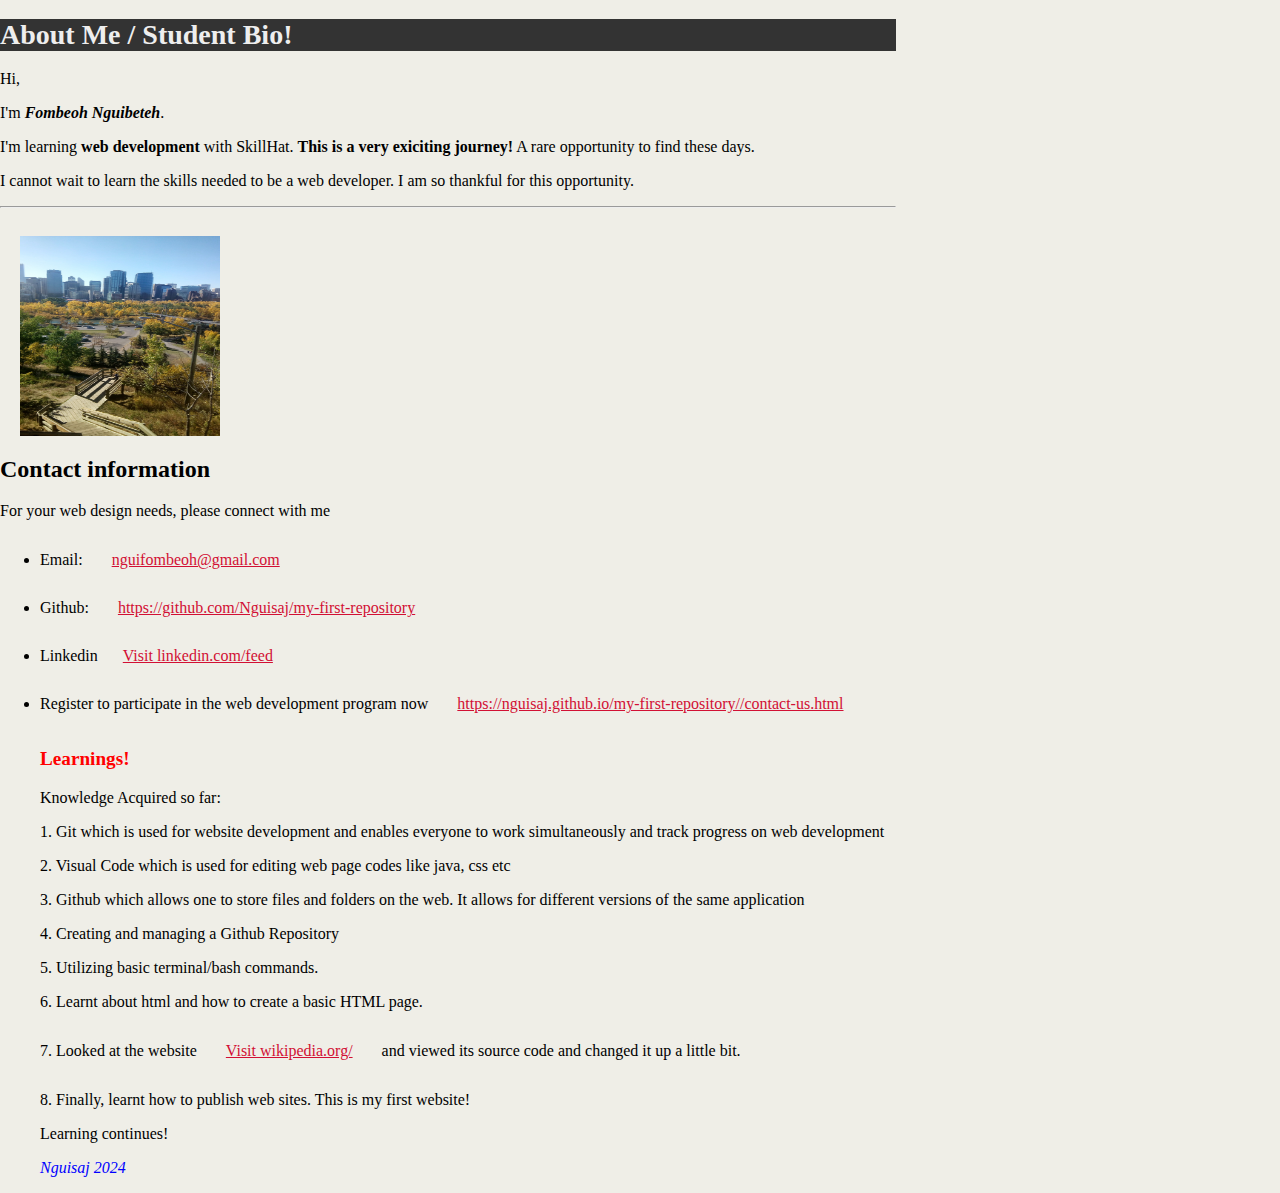
==== index.html @ 6bb52a02 "Added contact us form" ====
<!DOCTYPE html>
<html lang="en">
<head>
    <meta charset="UTF-8">
    <meta name="viewport" content="width=device-width, initial-scale=1.0">
    <title style="color: rgb(2, 2, 7);">Fombeoh Nguibeteh's Web page </title>
    <link rel="stylesheet" type="text/css" href="CSS/style.css"> 
   
</head>
    <h1 style="color: #eee; font-size:28px; background-color:#333333;"><b>About Me / Student Bio!</b></h1> 
    <p style="color:black;">Hi, </p>
    <p style="font: Georgia,"Times New Roman,Times,serif; background color: #efee7; font color:#333333>I'm <i> <b>Fombeoh Nguibeteh</b></i>. </p>
    <p>I'm learning <b>web development</b> with SkillHat. <b>This is a very exiciting journey!</b> A rare opportunity to find these days.</p>
        I cannot wait to learn the skills needed to be a web developer. I am so thankful for this  opportunity.</p>

<body> 
  
    <hr>
   
    <img src="Ngui IMG20170929113104.jpg" alt="The beauty of nature" width="200" height="200"> 

    <h2>Contact information</h2>
     <p>For your web design needs, please connect with me</p>
        <ul>
          <li>Email: <a href="mailto:nguifombeoh@gmail.com">nguifombeoh@gmail.com</a></li>
          <li>Github: <a href="https://github.com/Nguisaj/my-first-repository">https://github.com/Nguisaj/my-first-repository</a></li>
          <li>Linkedin<a href="https://www.linkedin.com/feed/">Visit linkedin.com/feed</a></li>
          <li>Register to participate in the web development program now  <a href="https://nguisaj.github.io/my-first-repository/contact-us.html">https://nguisaj.github.io/my-first-repository//contact-us.html</a></li>

        <h3 style="color: rgb(255, 0, 0); font-size: larger;">Learnings!</h3>

<p>Knowledge Acquired so far:</p>
<p> 1. Git which is used for website development and enables everyone to work simultaneously and track progress on web development</p>
<p> 2. Visual Code which is used for editing web page codes like java, css etc</p>
<p> 3. Github which allows one to store files and folders on the web. It allows for different versions of the same application</p>
<p> 4. Creating and managing a Github Repository</p>
<p>  5. Utilizing basic terminal/bash commands.
 <p> 6. Learnt about html and how to create a basic HTML page.</p> 
<p> 7. Looked at the website <a href=" https://www.wikipedia.org/">Visit wikipedia.org/ </a> and viewed its source code and changed it up a little bit.
<p>     8. Finally, learnt how to publish web sites. This is my first website!</p>
<p></p>
<p>     Learning continues!</p>
<p style="font: bolder italic ; color: blue; font-style: italic; text-decoration: solid; text-align:left;">Nguisaj 2024</p>

</p> 
 </body>    
</html>
---- CSS/style.css ----
#centered-text {
  text-align: center;
  font-size: medium;
  color: black;
}

#Align {
  text-align: left;
  font-size: 14px;
  margin: 0;
  padding: 0;
  font-family: Georgia, 'Times New Roman', Times, serif;
}

#container {
  margin: 0 auto;
  text-align: center;
}

body {
  background-color: #efeee7;
  font-family: Georgia, 'Times New Roman', Times, serif, color #333333;
  margin: 0;
  padding: 0;
  width: 70%;
}

h1 {
  color: #eee;
  font-size: 28px;
  font-family: Georgia, 'Times New Roman', Times, serif;
}

h2 {
  font-size: 24px;
  width: 30%;
}

img {
  float: left;
  margin: 20px;
}

a:link,
a:visited {
  color: #d21034;
  padding: 15px 25px;
  text-align: center;
  display: inline-block;
  text-underline-position: below;
}

a:hover,
a:active {
  background-color: black;
}
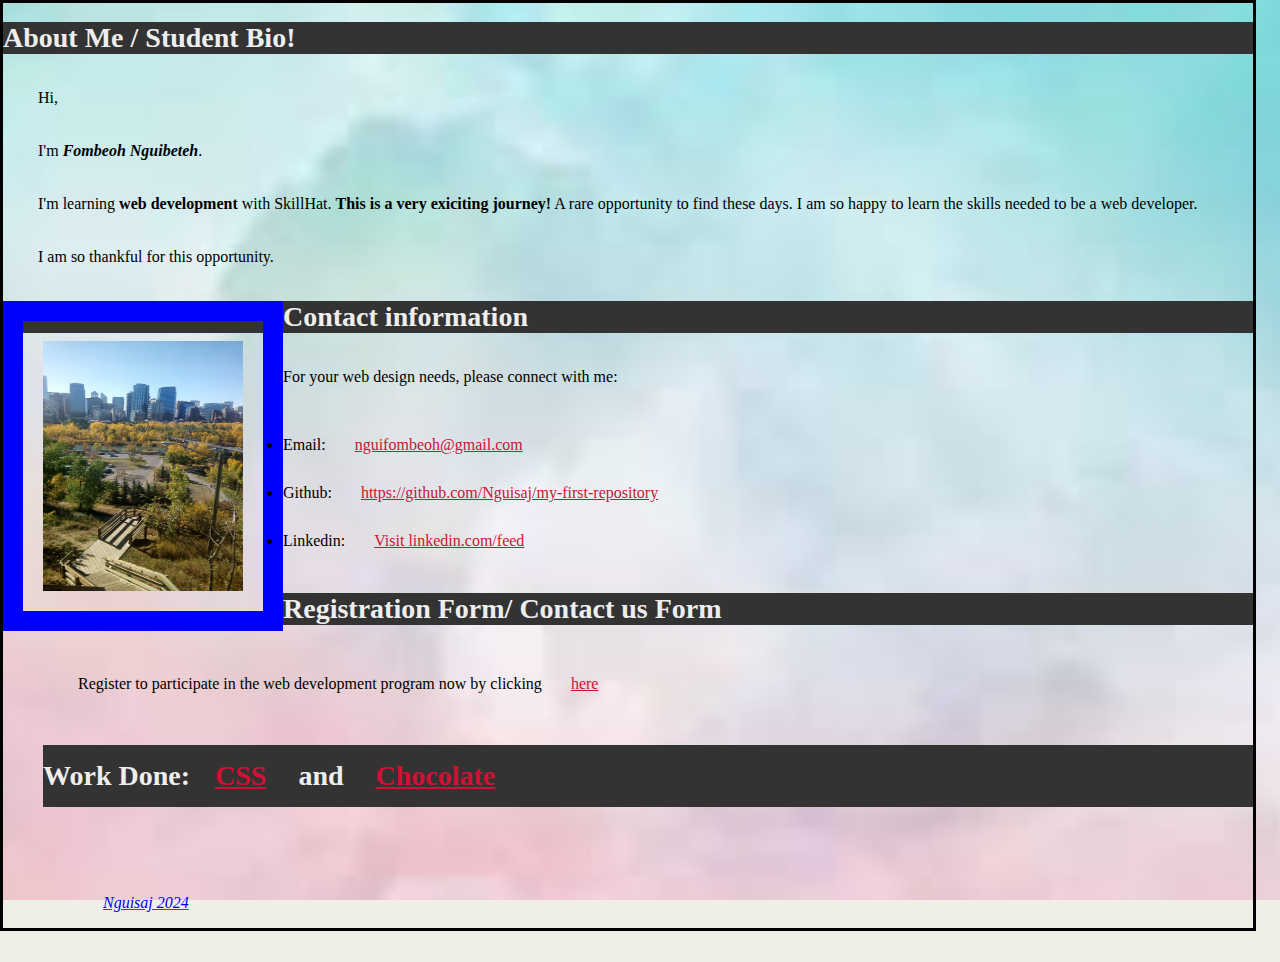
==== commit 0051d415: "I updated index.htm, css -example, style.css, added images, background image and overall updated bio" ====
--- a/index.html
+++ b/index.html
@@ -2,46 +2,39 @@
 <html lang="en">
 <head>
     <meta charset="UTF-8">
-    <meta name="viewport" content="width=device-width, initial-scale=1.0">
+    <meta name="viewport" content="width=device-width, initial-scale=1">
+    <meta name="id" content="326" />
     <title style="color: rgb(2, 2, 7);">Fombeoh Nguibeteh's Web page </title>
     <link rel="stylesheet" type="text/css" href="CSS/style.css"> 
    
-</head>
-    <h1 style="color: #eee; font-size:28px; background-color:#333333;"><b>About Me / Student Bio!</b></h1> 
+
+    <h1 style="color: #eee; font-size:28px; background-color:#333333; align-content: center;"><b>About Me / Student Bio!</b></h1> 
     <p style="color:black;">Hi, </p>
     <p style="font: Georgia,"Times New Roman,Times,serif; background color: #efee7; font color:#333333>I'm <i> <b>Fombeoh Nguibeteh</b></i>. </p>
-    <p>I'm learning <b>web development</b> with SkillHat. <b>This is a very exiciting journey!</b> A rare opportunity to find these days.</p>
-        I cannot wait to learn the skills needed to be a web developer. I am so thankful for this  opportunity.</p>
-
+    <p>I'm learning <b>web development</b> with SkillHat. <b>This is a very exiciting journey!</b> A rare opportunity to find these days. I am so happy to learn the skills needed to be a web developer.
+    <p>I am so thankful for this  opportunity.</p> 
+    </head></p>
+        
 <body> 
   
-    <hr>
    
-    <img src="Ngui IMG20170929113104.jpg" alt="The beauty of nature" width="200" height="200"> 
+    <img  src="Ngui IMG20170929113104.jpg" alt="The beauty of nature" width="200" height="250"> 
 
-    <h2>Contact information</h2>
-     <p>For your web design needs, please connect with me</p>
+    <h2><b>Contact information</b></h2>
+     <p>For your web design needs, please connect with me:</p>
         <ul>
           <li>Email: <a href="mailto:nguifombeoh@gmail.com">nguifombeoh@gmail.com</a></li>
           <li>Github: <a href="https://github.com/Nguisaj/my-first-repository">https://github.com/Nguisaj/my-first-repository</a></li>
-          <li>Linkedin<a href="https://www.linkedin.com/feed/">Visit linkedin.com/feed</a></li>
-          <li>Register to participate in the web development program now  <a href="https://nguisaj.github.io/my-first-repository/contact-us.html">https://nguisaj.github.io/my-first-repository//contact-us.html</a></li>
+          <li>Linkedin: <a href="https://www.linkedin.com/feed/">Visit linkedin.com/feed</a></li>
+         
+    <h3><b> Registration Form/ Contact us Form</b></h3>
 
-        <h3 style="color: rgb(255, 0, 0); font-size: larger;">Learnings!</h3>
+<p> Register to participate in the web development program now by clicking <a href="https://nguisaj.github.io/my-first-repository/contact-us.html">here</a></p>
+    
 
-<p>Knowledge Acquired so far:</p>
-<p> 1. Git which is used for website development and enables everyone to work simultaneously and track progress on web development</p>
-<p> 2. Visual Code which is used for editing web page codes like java, css etc</p>
-<p> 3. Github which allows one to store files and folders on the web. It allows for different versions of the same application</p>
-<p> 4. Creating and managing a Github Repository</p>
-<p>  5. Utilizing basic terminal/bash commands.
- <p> 6. Learnt about html and how to create a basic HTML page.</p> 
-<p> 7. Looked at the website <a href=" https://www.wikipedia.org/">Visit wikipedia.org/ </a> and viewed its source code and changed it up a little bit.
-<p>     8. Finally, learnt how to publish web sites. This is my first website!</p>
-<p></p>
-<p>     Learning continues!</p>
+<h4><b> Work Done:</b><a href="https://nguisaj.github.io/my-first-repository/CSS-example/index.html">CSS</a> and <a href="https://nguisaj.github.io/my-first-repository/Chocolate.html">Chocolate</h4>
+<p>
+          
 <p style="font: bolder italic ; color: blue; font-style: italic; text-decoration: solid; text-align:left;">Nguisaj 2024</p>
-
-</p> 
  </body>    
 </html>
--- a/CSS/style.css
+++ b/CSS/style.css
@@ -3,6 +3,12 @@
   font-size: medium;
   color: black;
 }
+
+p {
+  margin: 35px;
+}
+
+p class="mix"
 
 #Align {
   text-align: left;
@@ -19,26 +25,89 @@
 
 body {
   background-color: #efeee7;
+  
+  background-repeat: no-repeat;
   font-family: Georgia, 'Times New Roman', Times, serif, color #333333;
   margin: 0;
   padding: 0;
-  width: 70%;
+  width: 100%;
+}
+
+body {
+  background-image: url(background\ image\ 2.jpg);
+  background-repeat: no-repeat;
+  background-attachment: fixed;
+  background-position: center;
+ 
+  background-size: cover;
+  width: 1250px;
+  height: 925px;
+  border: 3px solid;
+  
+}
+ @media screen and (max-width: 480px) {
+}
+ @media screen and (max-width: 768x) {
+} 
+ @media screen and (max-width: 980px) {
+} 
+ @media  screen and (max-width: 1200px) {
+}
+
+ 
+.flex-container {
+  display: flexbox;
+  background-color: #333333;
+  margin: 10px;
+  padding: 20px;
+  font-size: 30px; 
+}
+
+.flex-container > div {
+  background-color: #eee;
 }
 
 h1 {
   color: #eee;
   font-size: 28px;
+  align-content: center;
   font-family: Georgia, 'Times New Roman', Times, serif;
 }
 
 h2 {
-  font-size: 24px;
-  width: 30%;
+  color: #eee;
+  font-size: 28px;
+  font-family: Georgia, 'Times New Roman', Times, serif;
+  background-color:#333333; 
+
+}
+
+h3 {
+  color: #eee;
+  font-size: 28px;
+  background-color:#333333; align-content: center;
+  font-family: Georgia, 'Times New Roman', Times, serif 
+}
+
+h4 {
+  color: #eee;
+  font-size: 28px;
+  background-color:#333333; align-content:center;
+  font-family: Georgia, 'Times New Roman', Times, serif;
+}
+
+h4 {
+  <p class="mix"</p>
 }
 
 img {
   float: left;
-  margin: 20px;
+  margin: 0px;
+  border: 20px solid blue;
+  padding: 20px;
+  border-image-repeat: stretch;  
+  border-image-slice: 30;
+  
 }
 
 a:link,
@@ -52,5 +121,5 @@
 
 a:hover,
 a:active {
-  background-color: black;
+  background-color: black; 
 }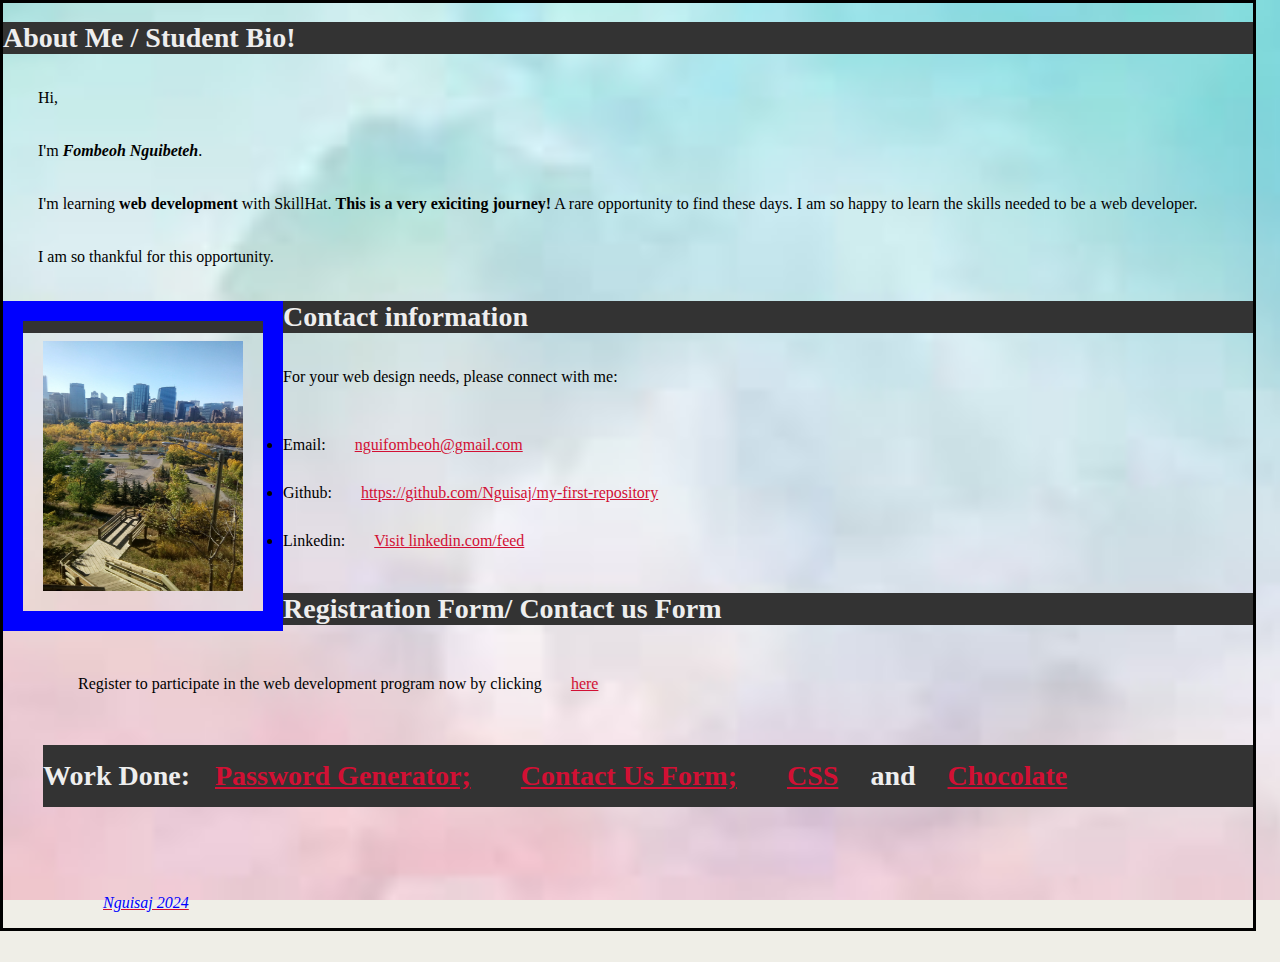
==== commit 4f770a84: "Add files via upload" ====
--- a/index.html
+++ b/index.html
@@ -1,40 +1,40 @@
-<!DOCTYPE html>
-<html lang="en">
-<head>
-    <meta charset="UTF-8">
-    <meta name="viewport" content="width=device-width, initial-scale=1">
-    <meta name="id" content="326" />
-    <title style="color: rgb(2, 2, 7);">Fombeoh Nguibeteh's Web page </title>
-    <link rel="stylesheet" type="text/css" href="CSS/style.css"> 
-   
-
-    <h1 style="color: #eee; font-size:28px; background-color:#333333; align-content: center;"><b>About Me / Student Bio!</b></h1> 
-    <p style="color:black;">Hi, </p>
-    <p style="font: Georgia,"Times New Roman,Times,serif; background color: #efee7; font color:#333333>I'm <i> <b>Fombeoh Nguibeteh</b></i>. </p>
-    <p>I'm learning <b>web development</b> with SkillHat. <b>This is a very exiciting journey!</b> A rare opportunity to find these days. I am so happy to learn the skills needed to be a web developer.
-    <p>I am so thankful for this  opportunity.</p> 
-    </head></p>
-        
-<body> 
-  
-   
-    <img  src="Ngui IMG20170929113104.jpg" alt="The beauty of nature" width="200" height="250"> 
-
-    <h2><b>Contact information</b></h2>
-     <p>For your web design needs, please connect with me:</p>
-        <ul>
-          <li>Email: <a href="mailto:nguifombeoh@gmail.com">nguifombeoh@gmail.com</a></li>
-          <li>Github: <a href="https://github.com/Nguisaj/my-first-repository">https://github.com/Nguisaj/my-first-repository</a></li>
-          <li>Linkedin: <a href="https://www.linkedin.com/feed/">Visit linkedin.com/feed</a></li>
-         
-    <h3><b> Registration Form/ Contact us Form</b></h3>
-
-<p> Register to participate in the web development program now by clicking <a href="https://nguisaj.github.io/my-first-repository/contact-us.html">here</a></p>
-    
-
-<h4><b> Work Done:</b><a href="https://nguisaj.github.io/my-first-repository/CSS-example/index.html">CSS</a> and <a href="https://nguisaj.github.io/my-first-repository/Chocolate.html">Chocolate</h4>
-<p>
-          
-<p style="font: bolder italic ; color: blue; font-style: italic; text-decoration: solid; text-align:left;">Nguisaj 2024</p>
- </body>    
-</html>
+<!DOCTYPE html>
+<html lang="en">
+<head>
+    <meta charset="UTF-8">
+    <meta name="viewport" content="width=device-width, initial-scale=1">
+    <meta name="id" content="326" />
+    <title style="color: rgb(2, 2, 7);">Fombeoh Nguibeteh's Web page </title>
+    <link rel="stylesheet" type="text/css" href="CSS/style.css"> 
+   
+
+    <h1 style="color: #eee; font-size:28px; background-color:#333333; align-content: center;"><b>About Me / Student Bio!</b></h1> 
+    <p style="color:black;">Hi, </p>
+    <p style="font: Georgia,"Times New Roman,Times,serif; background color: #efee7; font color:#333333>I'm <i> <b>Fombeoh Nguibeteh</b></i>. </p>
+    <p>I'm learning <b>web development</b> with SkillHat. <b>This is a very exiciting journey!</b> A rare opportunity to find these days. I am so happy to learn the skills needed to be a web developer.
+    <p>I am so thankful for this  opportunity.</p> 
+    </head></p>
+        
+<body> 
+  
+   
+    <img  src="Ngui IMG20170929113104.jpg" alt="The beauty of nature" width="200" height="250"> 
+
+    <h2><b>Contact information</b></h2>
+     <p>For your web design needs, please connect with me:</p>
+        <ul>
+          <li>Email: <a href="mailto:nguifombeoh@gmail.com">nguifombeoh@gmail.com</a></li>
+          <li>Github: <a href="https://github.com/Nguisaj/my-first-repository">https://github.com/Nguisaj/my-first-repository</a></li>
+          <li>Linkedin: <a href="https://www.linkedin.com/feed/">Visit linkedin.com/feed</a></li>
+         
+    <h3><b> Registration Form/ Contact us Form</b></h3>
+
+<p> Register to participate in the web development program now by clicking <a href="https://nguisaj.github.io/my-first-repository/contact-us.html">here</a></p>
+    
+
+<h4><b> Work Done:</b><a href="https://nguisaj.github.io/my-second-repository/">Password Generator; <a href="https://nguisaj.github.io/my-first-repository/contact-us.html">Contact Us Form;</a></a></a><a href="https://nguisaj.github.io/my-first-repository/CSS-example/index.html">CSS</a> and <a href="https://nguisaj.github.io/my-first-repository/Chocolate.html">Chocolate</h4>
+<p>
+          
+<p style="font: bolder italic ; color: blue; font-style: italic; text-decoration: solid; text-align:left;">Nguisaj 2024</p>
+ </body>    
+</html>
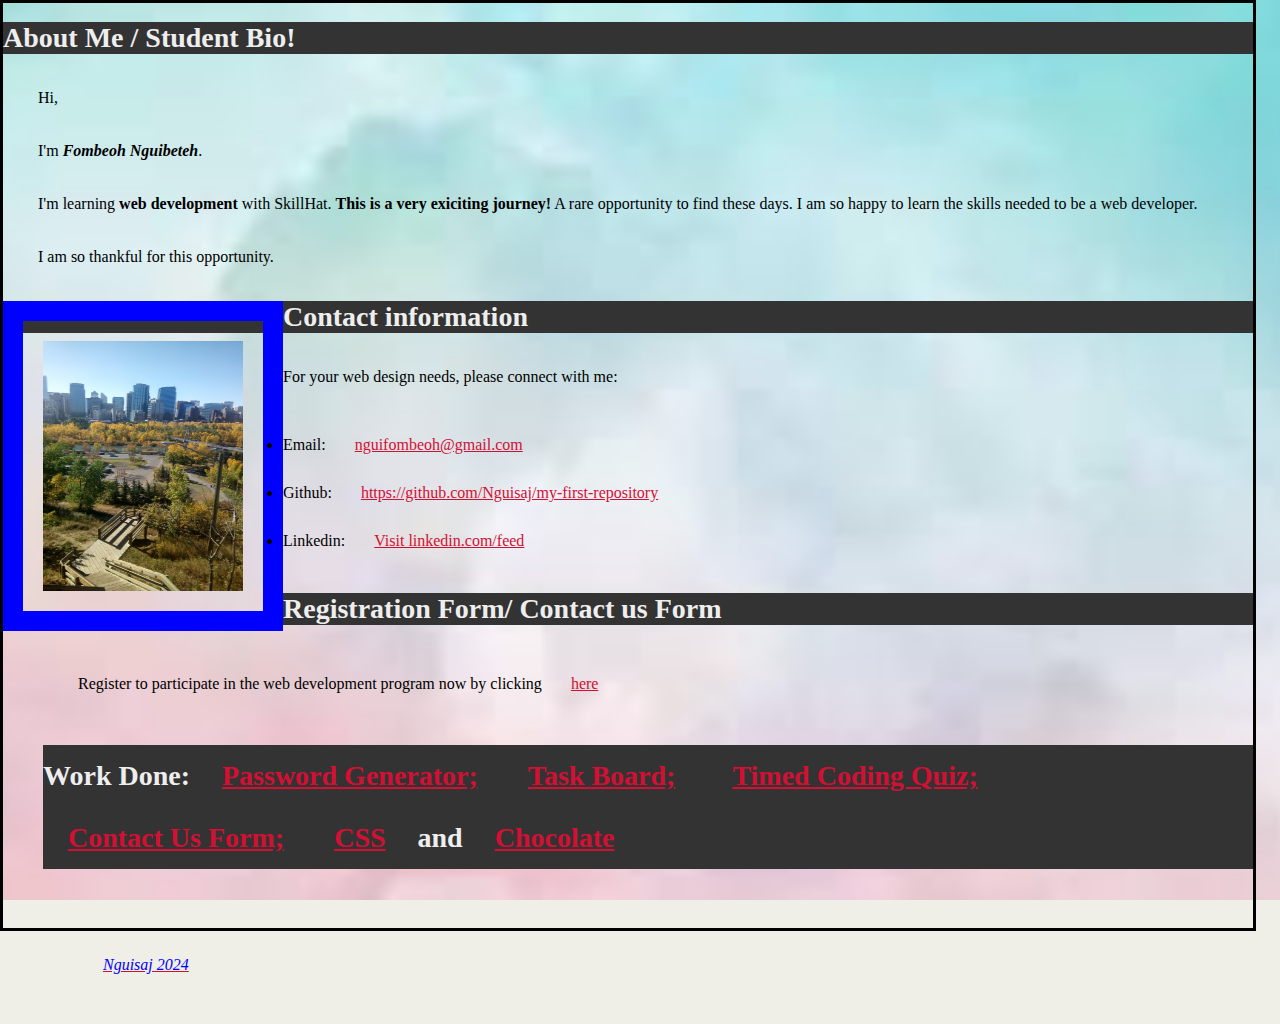
==== commit 54514803: "updates" ====
--- a/index.html
+++ b/index.html
@@ -1,40 +1,40 @@
-<!DOCTYPE html>
-<html lang="en">
-<head>
-    <meta charset="UTF-8">
-    <meta name="viewport" content="width=device-width, initial-scale=1">
-    <meta name="id" content="326" />
-    <title style="color: rgb(2, 2, 7);">Fombeoh Nguibeteh's Web page </title>
-    <link rel="stylesheet" type="text/css" href="CSS/style.css"> 
-   
-
-    <h1 style="color: #eee; font-size:28px; background-color:#333333; align-content: center;"><b>About Me / Student Bio!</b></h1> 
-    <p style="color:black;">Hi, </p>
-    <p style="font: Georgia,"Times New Roman,Times,serif; background color: #efee7; font color:#333333>I'm <i> <b>Fombeoh Nguibeteh</b></i>. </p>
-    <p>I'm learning <b>web development</b> with SkillHat. <b>This is a very exiciting journey!</b> A rare opportunity to find these days. I am so happy to learn the skills needed to be a web developer.
-    <p>I am so thankful for this  opportunity.</p> 
-    </head></p>
-        
-<body> 
-  
-   
-    <img  src="Ngui IMG20170929113104.jpg" alt="The beauty of nature" width="200" height="250"> 
-
-    <h2><b>Contact information</b></h2>
-     <p>For your web design needs, please connect with me:</p>
-        <ul>
-          <li>Email: <a href="mailto:nguifombeoh@gmail.com">nguifombeoh@gmail.com</a></li>
-          <li>Github: <a href="https://github.com/Nguisaj/my-first-repository">https://github.com/Nguisaj/my-first-repository</a></li>
-          <li>Linkedin: <a href="https://www.linkedin.com/feed/">Visit linkedin.com/feed</a></li>
-         
-    <h3><b> Registration Form/ Contact us Form</b></h3>
-
-<p> Register to participate in the web development program now by clicking <a href="https://nguisaj.github.io/my-first-repository/contact-us.html">here</a></p>
-    
-
-<h4><b> Work Done:</b><a href="https://nguisaj.github.io/my-second-repository/">Password Generator; <a href="https://nguisaj.github.io/my-first-repository/contact-us.html">Contact Us Form;</a></a></a><a href="https://nguisaj.github.io/my-first-repository/CSS-example/index.html">CSS</a> and <a href="https://nguisaj.github.io/my-first-repository/Chocolate.html">Chocolate</h4>
-<p>
-          
-<p style="font: bolder italic ; color: blue; font-style: italic; text-decoration: solid; text-align:left;">Nguisaj 2024</p>
- </body>    
-</html>
+<!DOCTYPE html>
+<html lang="en">
+<head>
+    <meta charset="UTF-8">
+    <meta name="viewport" content="width=device-width, initial-scale=1">
+    <meta name="id" content="326" />
+    <title style="color: rgb(2, 2, 7);">Fombeoh Nguibeteh's Web page </title>
+    <link rel="stylesheet" type="text/css" href="CSS/style.css"> 
+   
+
+    <h1 style="color: #eee; font-size:28px; background-color:#333333; align-content: center;"><b>About Me / Student Bio!</b></h1> 
+    <p style="color:black;">Hi, </p>
+    <p style="font: Georgia,"Times New Roman,Times,serif; background color: #efee7; font color:#333333>I'm <i> <b>Fombeoh Nguibeteh</b></i>. </p>
+    <p>I'm learning <b>web development</b> with SkillHat. <b>This is a very exiciting journey!</b> A rare opportunity to find these days. I am so happy to learn the skills needed to be a web developer.
+    <p>I am so thankful for this  opportunity.</p> 
+    </head></p>
+        
+<body> 
+  
+   
+    <img  src="Ngui IMG20170929113104.jpg" alt="The beauty of nature" width="200" height="250"> 
+
+    <h2><b>Contact information</b></h2>
+     <p>For your web design needs, please connect with me:</p>
+        <ul>
+          <li>Email: <a href="mailto:nguifombeoh@gmail.com">nguifombeoh@gmail.com</a></li>
+          <li>Github: <a href="https://github.com/Nguisaj/my-first-repository">https://github.com/Nguisaj/my-first-repository</a></li>
+          <li>Linkedin: <a href="https://www.linkedin.com/feed/">Visit linkedin.com/feed</a></li>
+         
+    <h3><b> Registration Form/ Contact us Form</b></h3>
+
+<p> Register to participate in the web development program now by clicking <a href="https://nguisaj.github.io/my-first-repository/contact-us.html">here</a></p>
+    
+
+<h4><b> Work Done:</b> <a href="https://nguisaj.github.io/my-second-repository/"> Password Generator; <a href="https://nguisaj.github.io/TaskBoard/"> Task Board; </a> <a href="https://nguisaj.github.io/Timed-Coding-Quiz-/">Timed Coding Quiz; <a href="https://nguisaj.github.io/my-first-repository/contact-us.html">Contact Us Form; <a href="https://nguisaj.github.io/my-first-repository/CSS-example/index.html">CSS</a> and <a href="https://nguisaj.github.io/my-first-repository/Chocolate.html">Chocolate</h4>
+<p>
+          
+<p style="font: bolder italic ; color: blue; font-style: italic; text-decoration: solid; text-align:left;">Nguisaj 2024</p>
+ </body>    
+</html>
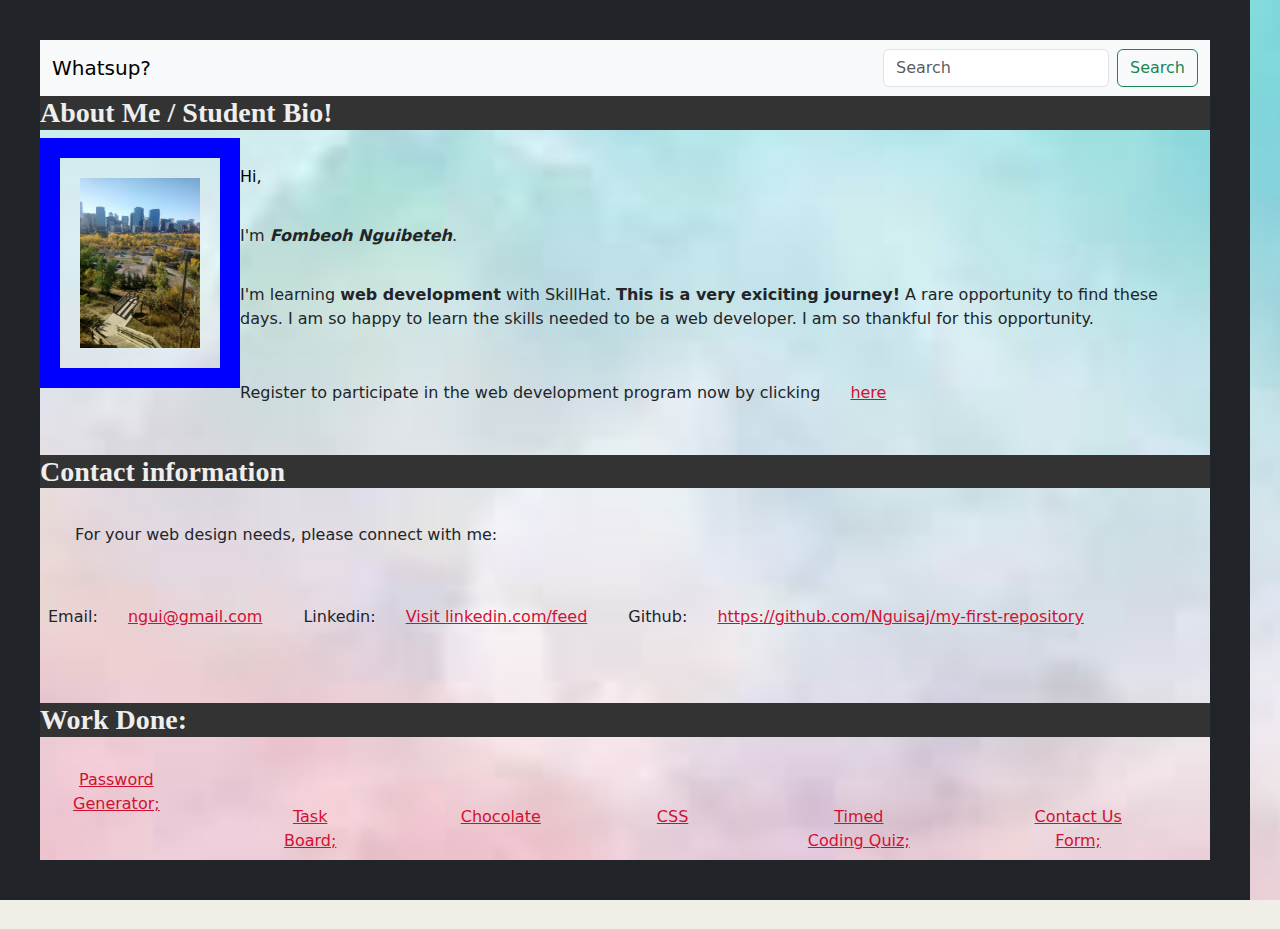
==== commit 188e1453: "updates" ====
--- a/index.html
+++ b/index.html
@@ -1,40 +1,65 @@
-<!DOCTYPE html>
+<!doctype html>
 <html lang="en">
-<head>
-    <meta charset="UTF-8">
+  <head>
+    <meta charset="utf-8">
     <meta name="viewport" content="width=device-width, initial-scale=1">
-    <meta name="id" content="326" />
     <title style="color: rgb(2, 2, 7);">Fombeoh Nguibeteh's Web page </title>
-    <link rel="stylesheet" type="text/css" href="CSS/style.css"> 
-   
+    <link rel="stylesheet" type="text/css" href="CSS/style.css">
+    <link href="https://cdn.jsdelivr.net/npm/bootstrap@5.3.3/dist/css/bootstrap.min.css" rel="stylesheet" integrity="sha384-QWTKZyjpPEjISv5WaRU9OFeRpok6YctnYmDr5pNlyT2bRjXh0JMhjY6hW+ALEwIH" crossorigin="anonymous">
+  
+    <style type="text/css"> 
+        div.nospaces {
+            margin: 0;
+            display: inline-block;
+            float: left;
+        }
+      </style>
+      </head>
+  <body>
+          <title style="color: rgb(2, 2, 7);">Fombeoh Nguibeteh's Web page </title>
+          <link rel="stylesheet" type="text/css" href="CSS/style.css"> 
+          <nav class="navbar bg-body-tertiary">
+            <div class="container-fluid">
+              <a class="navbar-brand">Whatsup?</a>
+              <form class="d-flex" role="search">
+                <input class="form-control me-2" type="search" placeholder="Search" aria-label="Search">
+                <button class="btn btn-outline-success" type="submit">Search</button>
+              </form>
+            </div>
+          </nav>
+          <h1 style="color: #eee; font-size:28px; background-color:#333333; align-content: center;"><b>About Me / Student Bio!</b></h1> 
+          <img  src="Ngui IMG20170929113104.jpg" alt="The beauty of nature" width="200" height="250"> <p style="color:black;">Hi, </p>
+          <p style= "font: Georgia, "Times New Roman,Times,serif; background color: #efee7; font color:#333333>I'm <i> <b>Fombeoh Nguibeteh</b></i>. </p>
+          
 
-    <h1 style="color: #eee; font-size:28px; background-color:#333333; align-content: center;"><b>About Me / Student Bio!</b></h1> 
-    <p style="color:black;">Hi, </p>
-    <p style="font: Georgia,"Times New Roman,Times,serif; background color: #efee7; font color:#333333>I'm <i> <b>Fombeoh Nguibeteh</b></i>. </p>
-    <p>I'm learning <b>web development</b> with SkillHat. <b>This is a very exiciting journey!</b> A rare opportunity to find these days. I am so happy to learn the skills needed to be a web developer.
-    <p>I am so thankful for this  opportunity.</p> 
-    </head></p>
+          <p>I'm learning <b>web development</b> with SkillHat. <b>This is a very exiciting journey!</b> A rare opportunity to find these days. I am so happy to learn the skills needed to be a web developer. I am so thankful for this  opportunity. 
+            <p class="user-select-all">Register to participate in the web development program now by clicking <a href="https://nguisaj.github.io/my-first-repository/contact-us.html">here</a></p>
+            
+          </head>
+              
+      <body> 
         
-<body> 
-  
-   
-    <img  src="Ngui IMG20170929113104.jpg" alt="The beauty of nature" width="200" height="250"> 
+          <h2><b>Contact information</b></h2>
 
-    <h2><b>Contact information</b></h2>
-     <p>For your web design needs, please connect with me:</p>
-        <ul>
-          <li>Email: <a href="mailto:nguifombeoh@gmail.com">nguifombeoh@gmail.com</a></li>
-          <li>Github: <a href="https://github.com/Nguisaj/my-first-repository">https://github.com/Nguisaj/my-first-repository</a></li>
-          <li>Linkedin: <a href="https://www.linkedin.com/feed/">Visit linkedin.com/feed</a></li>
-         
-    <h3><b> Registration Form/ Contact us Form</b></h3>
-
-<p> Register to participate in the web development program now by clicking <a href="https://nguisaj.github.io/my-first-repository/contact-us.html">here</a></p>
-    
-
-<h4><b> Work Done:</b> <a href="https://nguisaj.github.io/my-second-repository/"> Password Generator; <a href="https://nguisaj.github.io/TaskBoard/"> Task Board; </a> <a href="https://nguisaj.github.io/Timed-Coding-Quiz-/">Timed Coding Quiz; <a href="https://nguisaj.github.io/my-first-repository/contact-us.html">Contact Us Form; <a href="https://nguisaj.github.io/my-first-repository/CSS-example/index.html">CSS</a> and <a href="https://nguisaj.github.io/my-first-repository/Chocolate.html">Chocolate</h4>
-<p>
-          
-<p style="font: bolder italic ; color: blue; font-style: italic; text-decoration: solid; text-align:left;">Nguisaj 2024</p>
- </body>    
-</html>
+           <p>For your web design needs, please connect with me: 
+            <div class="d-flex flex-row mb-3">
+                <div class="p-2">Email: <a href="mailto:ngui@gmail.com">ngui@gmail.com</a></div>
+                <div class="p-2">Linkedin: <a href="https://www.linkedin.com/feed/">Visit linkedin.com/feed</a></div>
+                <div class="p-2">Github: <a href="https://github.com/Nguisaj/my-first-repository">https://github.com/Nguisaj/my-first-repository</a> </p>
+                </div>
+              </div>
+            
+      <h4><b> Work Done:</b> </h4>
+      <div class="d-flex flex-row mb-3">
+            <div class="p-2"><a href="https://nguisaj.github.io/my-second-repository/"> Password Generator;</div>
+            <div class="p-2"><a href="https://nguisaj.github.io/TaskBoard/"> Task Board; </div>
+            <div class="p-2"><a href="https://nguisaj.github.io/my-first-repository/Chocolate.html">Chocolate</div>
+            <div class="p-2"><a href="https://nguisaj.github.io/my-first-repository/CSS-example/index.html">CSS </div>
+            <div class="p-2"><a href="https://nguisaj.github.io/Timed-Coding-Quiz-/">Timed Coding Quiz;</div>
+            <div class="p-2"><a href="https://nguisaj.github.io/my-first-repository/contact-us.html">Contact Us Form;</div>
+          </div> 
+       
+      
+    </body>    
+      </html>
+      --- a/CSS/style.css
+++ b/CSS/style.css
@@ -7,8 +7,6 @@
 p {
   margin: 35px;
 }
-
-p class="mix"
 
 #Align {
   text-align: left;
@@ -33,6 +31,7 @@
   width: 100%;
 }
 
+
 body {
   background-image: url(background\ image\ 2.jpg);
   background-repeat: no-repeat;
@@ -41,8 +40,8 @@
  
   background-size: cover;
   width: 1250px;
-  height: 925px;
-  border: 3px solid;
+  height: 900px;
+  border: 40px solid;
   
 }
  @media screen and (max-width: 480px) {
--- a/CSS/style.css
+++ b/CSS/style.css
@@ -7,8 +7,6 @@
 p {
   margin: 35px;
 }
-
-p class="mix"
 
 #Align {
   text-align: left;
@@ -33,6 +31,7 @@
   width: 100%;
 }
 
+
 body {
   background-image: url(background\ image\ 2.jpg);
   background-repeat: no-repeat;
@@ -41,8 +40,8 @@
  
   background-size: cover;
   width: 1250px;
-  height: 925px;
-  border: 3px solid;
+  height: 900px;
+  border: 40px solid;
   
 }
  @media screen and (max-width: 480px) {
